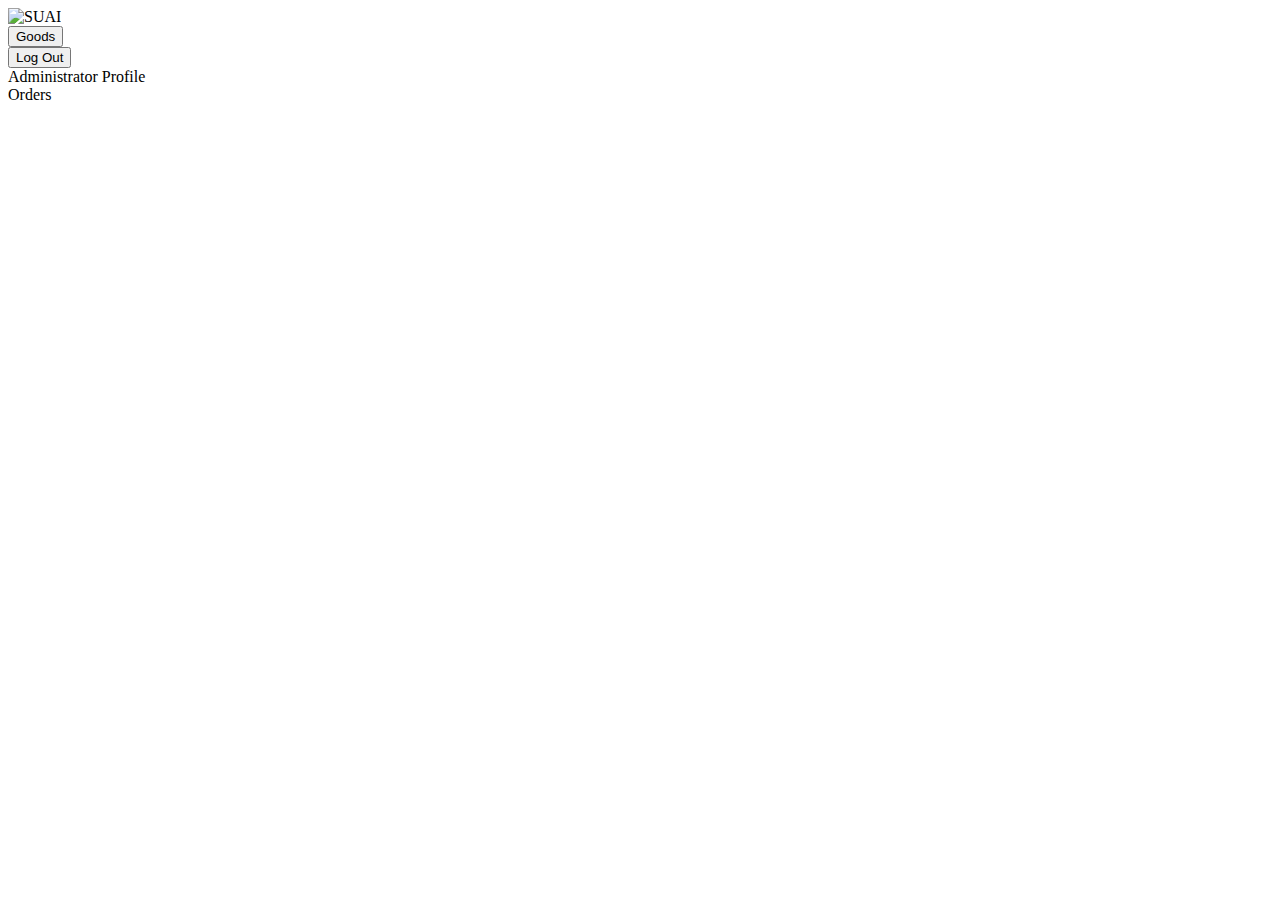
==== front/src/admin/admin_profile1.html @ 9d41a4a9 "Admin page is modified, "sendMessage" method generates NullPointerException" ====
<!DOCTYPE html>
<html>

<head>
    <meta charset="UTF-8">
    <meta http-equiv="X-UA-Compatible" content="IE=edge">
    <meta name="viewport" content="width=device-width, initial-scale=1.0">
    <title>SUAI_SHOP</title>
    <link rel="stylesheet" href="front/src/profile/profile_style.css">
</head>
<body>
    <header>
        <div><img id="main" src="front/src/img/suai.png" alt="SUAI"></div>
        <div>
            <form id = "catalog" method="GET" action = "/SUAIshop/catalog">
            <button class="gradient-button">Goods</button>
            </form>
            <form id = "reg" method="POST" action = "/SUAIshop/logout">
            <button class="gradient-button">Log Out</button>
            </form>
        </div>
        
    </header>
   <div class="lk_div">
    <div class = "main_name"> Administrator Profile
        </div>
    <div class="container_lk">
        <div class = "goods">
           <div id="mygood_txt"> Orders</div>  
           <div class = "goods_container">
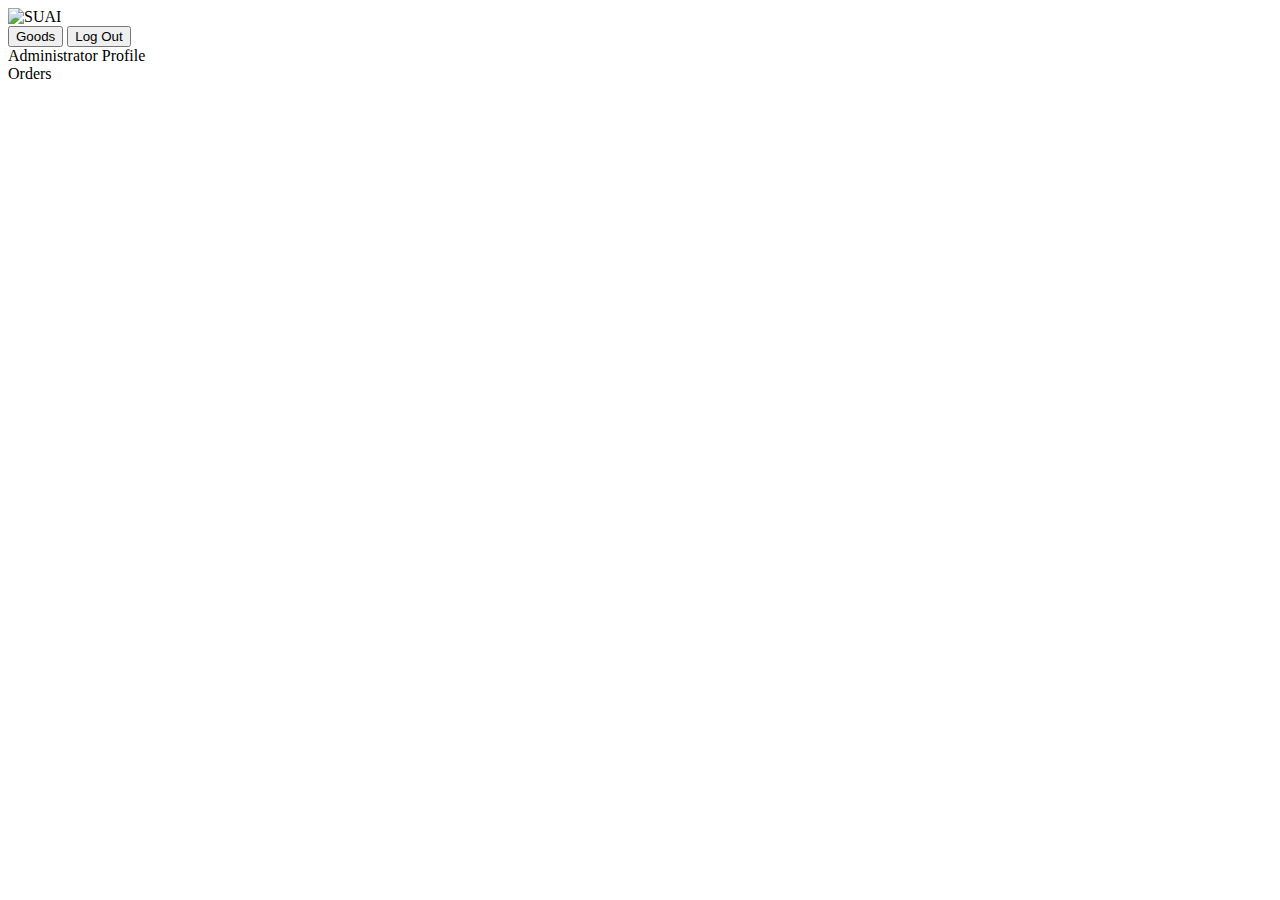
==== commit 142e130d: "All basic functions are finished" ====
--- a/front/src/admin/admin_profile1.html
+++ b/front/src/admin/admin_profile1.html
@@ -12,10 +12,10 @@
     <header>
         <div><img id="main" src="front/src/img/suai.png" alt="SUAI"></div>
         <div>
-            <form id = "catalog" method="GET" action = "/SUAIshop/catalog">
+            <form style="display:inline" id = "catalog" method="GET" action = "/SUAIshop/catalog">
             <button class="gradient-button">Goods</button>
             </form>
-            <form id = "reg" method="POST" action = "/SUAIshop/logout">
+            <form style="display:inline" id = "reg" method="POST" action = "/SUAIshop/logout">
             <button class="gradient-button">Log Out</button>
             </form>
         </div>
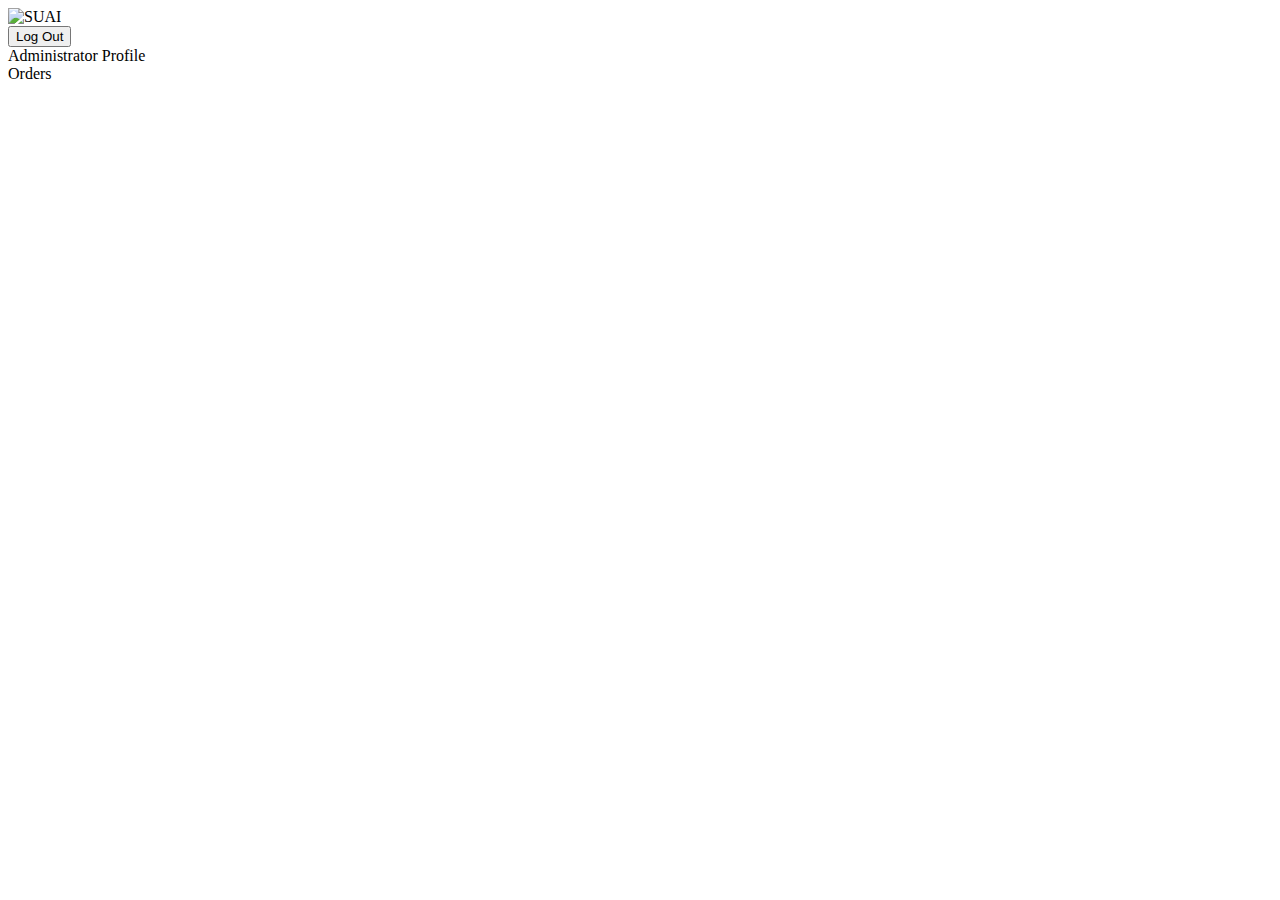
==== commit a1de6cdf: "Regitration servlet bug is fixed, some UI fixes" ====
--- a/front/src/admin/admin_profile1.html
+++ b/front/src/admin/admin_profile1.html
@@ -6,15 +6,16 @@
     <meta http-equiv="X-UA-Compatible" content="IE=edge">
     <meta name="viewport" content="width=device-width, initial-scale=1.0">
     <title>SUAI_SHOP</title>
+    <link rel="shortcut icon" href="http://900igr.net/up/datai/208181/0001-001-.png" type="image/x-icon">
     <link rel="stylesheet" href="front/src/profile/profile_style.css">
 </head>
 <body>
     <header>
         <div><img id="main" src="front/src/img/suai.png" alt="SUAI"></div>
         <div>
-            <form style="display:inline" id = "catalog" method="GET" action = "/SUAIshop/catalog">
+            <!--<form style="display:inline" id = "catalog" method="GET" action = "/SUAIshop/catalog">
             <button class="gradient-button">Goods</button>
-            </form>
+            </form>-->
             <form style="display:inline" id = "reg" method="POST" action = "/SUAIshop/logout">
             <button class="gradient-button">Log Out</button>
             </form>
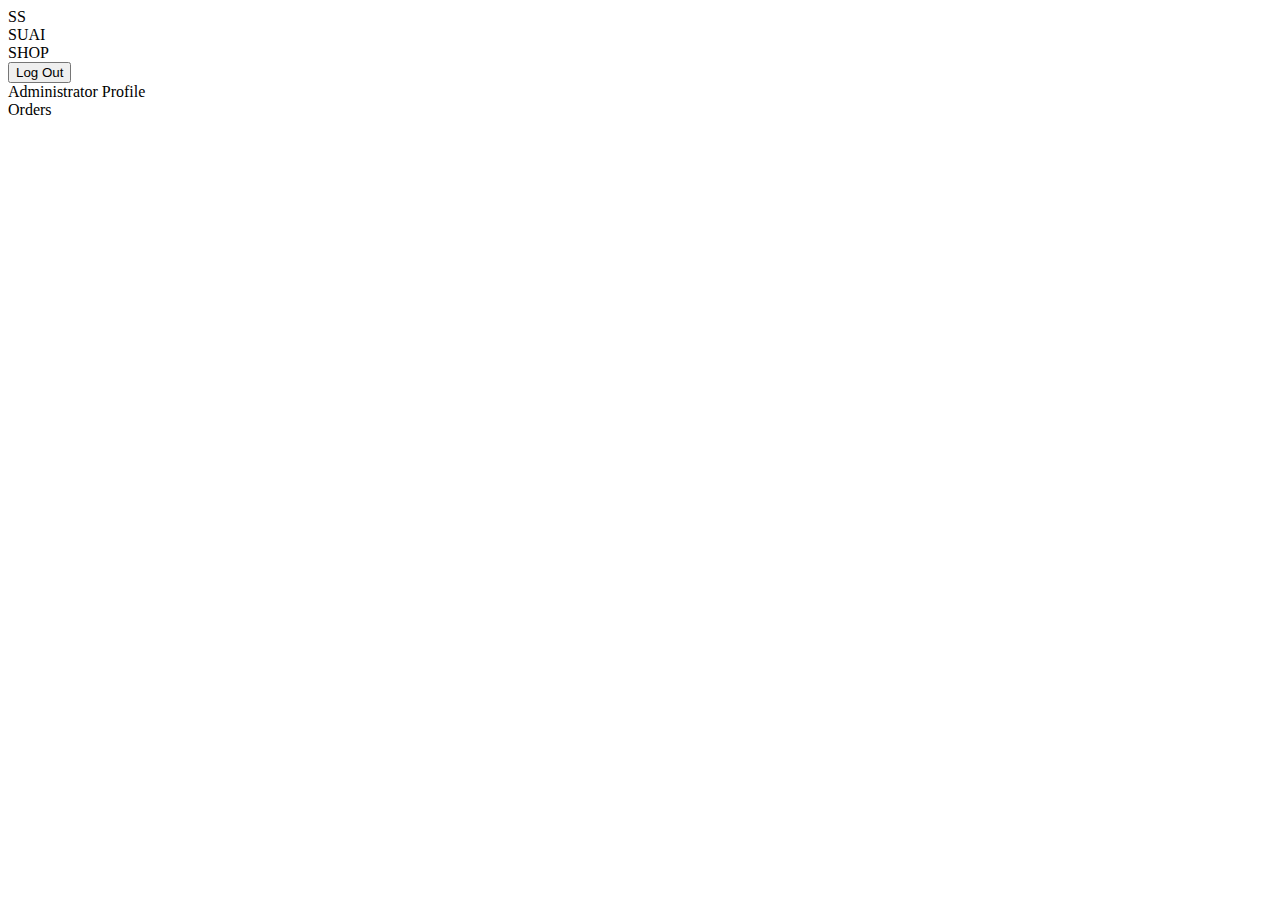
==== commit 4a107a97: "Fix Products" ====
--- a/front/src/admin/admin_profile1.html
+++ b/front/src/admin/admin_profile1.html
@@ -11,7 +11,10 @@
 </head>
 <body>
     <header>
-        <div><img id="main" src="front/src/img/suai.png" alt="SUAI"></div>
+        <div class="logo">
+            <div class = "left_logo"><span>SS</span></div>
+            <div class = "right_logo"><span>SUAI <br> SHOP </span></div>
+        </div>
         <div>
             <!--<form style="display:inline" id = "catalog" method="GET" action = "/SUAIshop/catalog">
             <button class="gradient-button">Goods</button>
